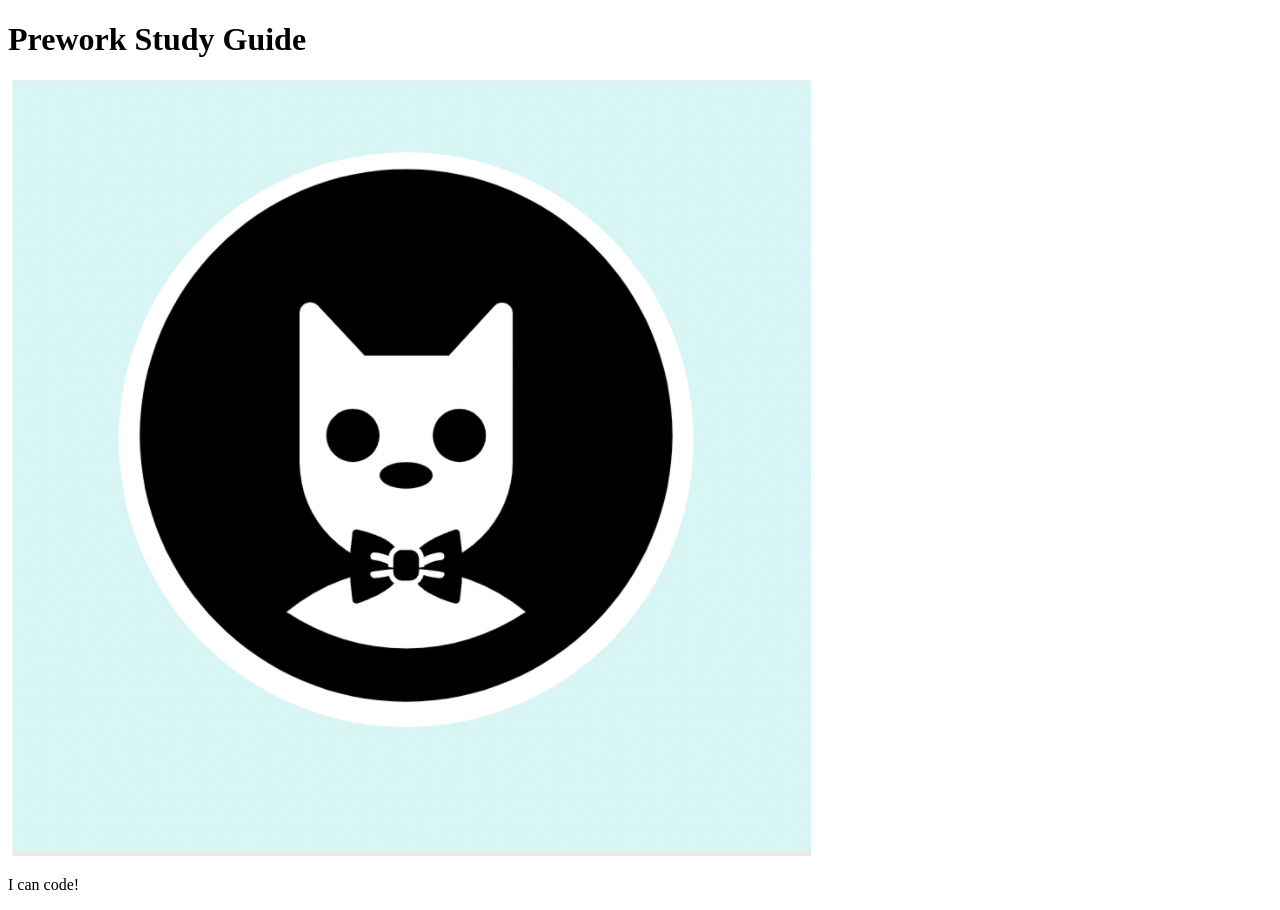
==== prework-study-guide/index.html @ 20854e32 "add starter code" ====
<!DOCTYPE html>
<html lang="en">
  <head>
    <meta charset="UTF-8" />
    <meta http-equiv="X-UA-Compatible" content="IE=edge" />
    <meta name="viewport" content="width=device-width, initial-scale=1.0" />
    <title>Prework Study Guide</title>
  </head>
  <body>
    <header id="top">
      <h1>Prework Study Guide</h1>
      <img src="./assets/bowtie-cat.png" alt="Profile image of cat wearing a bow tie." />
    </header>
    <main>
      <!-- Student code goes here -->
    </main>

    <footer>
      <p>I can code!</p>
    </footer>
  </body>
</html>
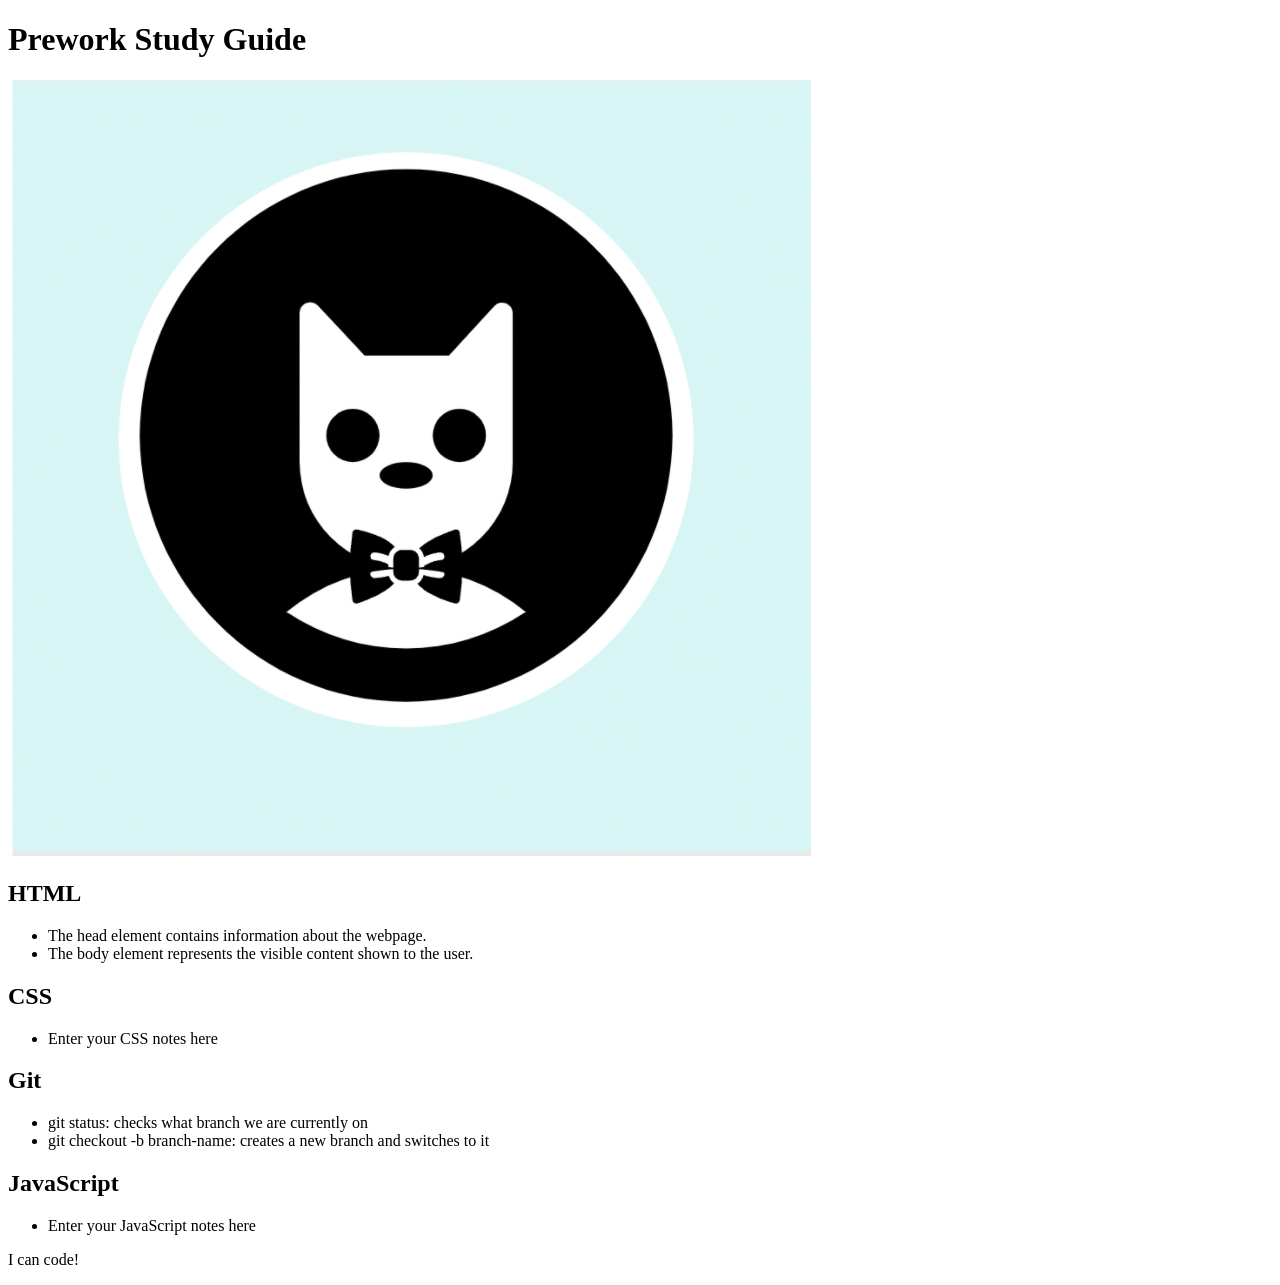
==== commit fe1c3f8f: "added code to HTML file" ====
--- a/prework-study-guide/index.html
+++ b/prework-study-guide/index.html
@@ -12,7 +12,39 @@
       <img src="./assets/bowtie-cat.png" alt="Profile image of cat wearing a bow tie." />
     </header>
     <main>
-      <!-- Student code goes here -->
+      <section class="card" id="html-section">
+        <h2>HTML</h2>
+        <ul>
+          <li>The head element contains information about the webpage.</li>
+          <li>The body element represents the visible content shown to the user.</li>
+        </ul>
+
+      </section>
+   
+      <section class="card" id="css-section">
+        <h2>CSS</h2>
+        <ul>
+          <li>Enter your CSS notes here</li>
+        </ul>
+   
+      </section>
+   
+      <section class="card" id="git-section">
+        <h2>Git</h2>
+        <ul>
+          <li>git status: checks what branch we are currently on</li>
+          <li> git checkout -b branch-name: creates a new branch and switches to it</li>
+        </ul>
+   
+      </section>
+   
+      <section class="card" id="javascript-section">
+        <h2>JavaScript</h2>
+        <ul>
+          <li>Enter your JavaScript notes here</li>
+        </ul>
+   
+      </section>
     </main>
 
     <footer>
